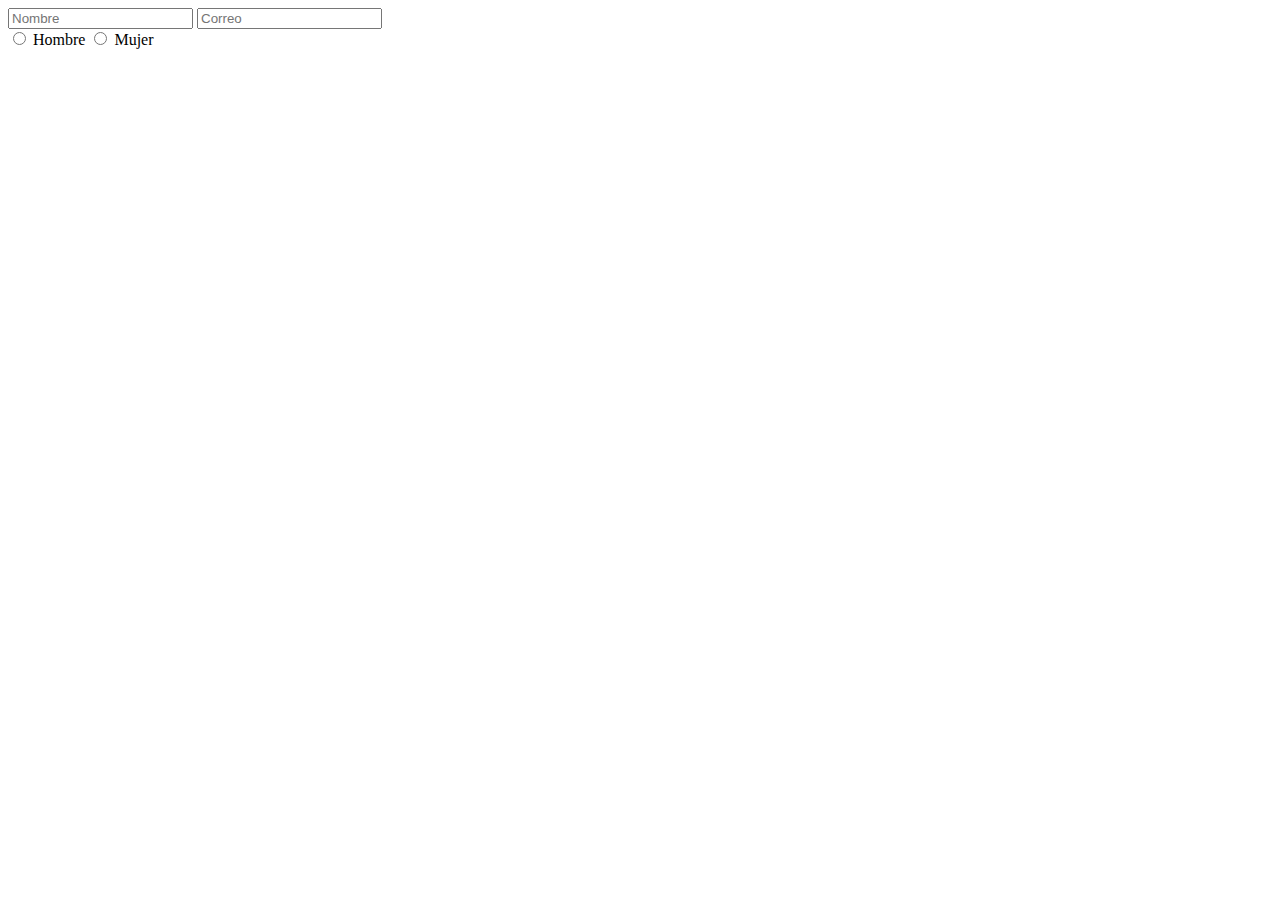
==== index.html @ 1c1a0c1a "Agregando estructura" ====
<!DOCTYPE html>
<html lang="en">
  <head>
    <meta charset="UTF-8" />
    <meta http-equiv="X-UA-Compatible" content="IE=edge" />
    <meta name="viewport" content="width=device-width, initial-scale=1.0" />
    <title>Uso de JS</title>

    <link rel="stylesheet" href="css/estilos.css" />
  </head>
  <body>
    <div class="container">
      <form action="" class="formulario" id="formulario">
        <input type="text" name="nombre" placeholder="Nombre" />
        <input type="text" name="correo" placeholder="Correo" />

        <div class="sexo">
          <input type="radio" name="sexo" id="hombre" value="hombre" />
          <!--Los labels se unen a los input con los id-->
          <label for="hombre">Hombre</label>

          <input type="radio" name="sexo" id="mujer" value="mujer" />
          <label for="mujer">Mujer</label>
        </div>
      </form>
    </div>
    <script src="js/acciones.js"></script>
  </body>
</html>
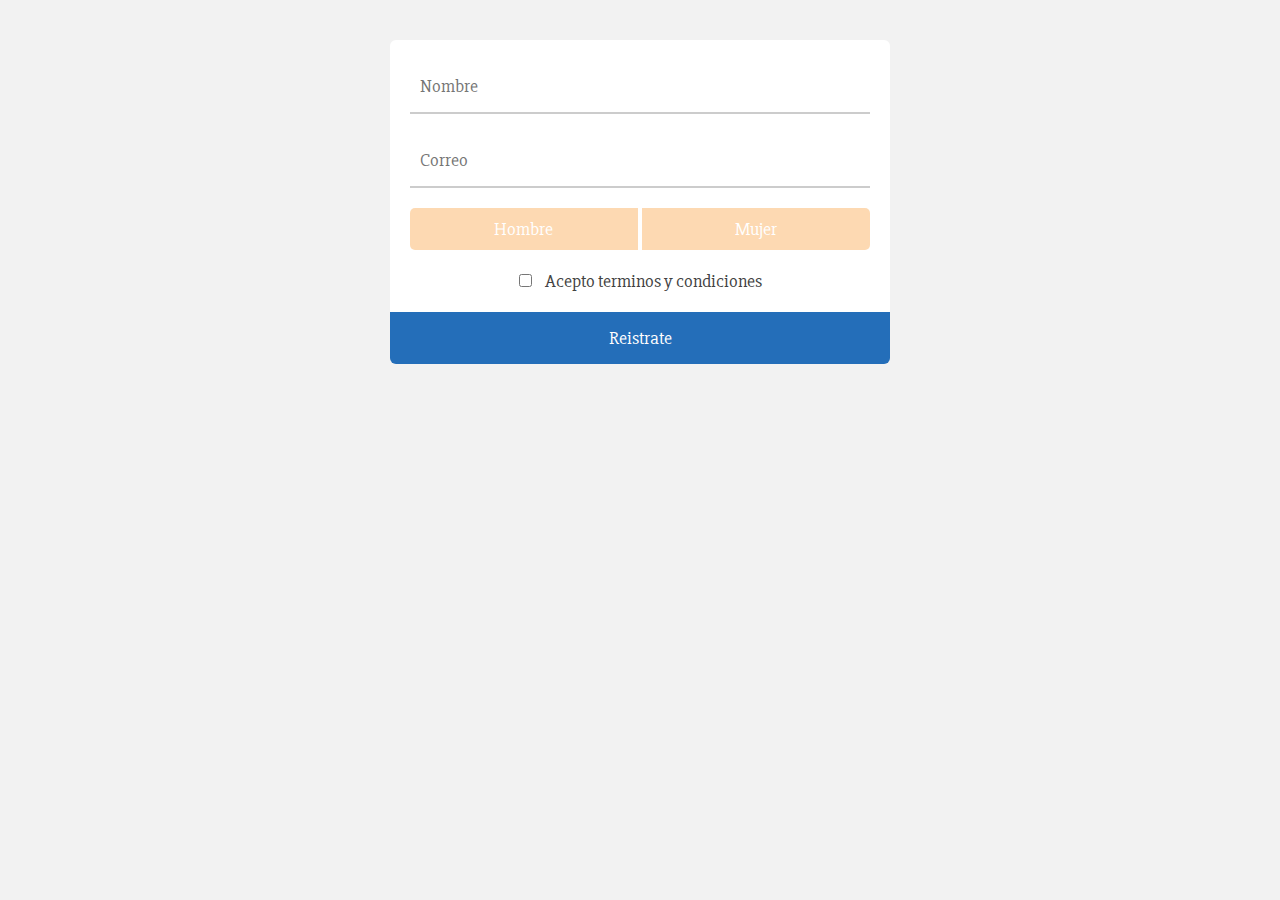
==== commit 571fd036: "Agregando estilos al proyecto." ====
--- a/index.html
+++ b/index.html
@@ -6,22 +6,38 @@
     <meta name="viewport" content="width=device-width, initial-scale=1.0" />
     <title>Uso de JS</title>
 
+    <link rel="preconnect" href="https://fonts.googleapis.com" />
+    <link rel="preconnect" href="https://fonts.gstatic.com" crossorigin />
+    <link
+      href="https://fonts.googleapis.com/css2?family=Open+Sans&family=Slabo+27px&display=swap"
+      rel="stylesheet"
+    />
+
     <link rel="stylesheet" href="css/estilos.css" />
   </head>
   <body>
-    <div class="container">
+    <div class="contenedor">
       <form action="" class="formulario" id="formulario">
-        <input type="text" name="nombre" placeholder="Nombre" />
-        <input type="text" name="correo" placeholder="Correo" />
+        <div class="contenedor-inputs">
+          <input type="text" name="nombre" placeholder="Nombre" />
+          <input type="email" name="correo" placeholder="Correo" />
 
-        <div class="sexo">
-          <input type="radio" name="sexo" id="hombre" value="hombre" />
-          <!--Los labels se unen a los input con los id-->
-          <label for="hombre">Hombre</label>
+          <div class="sexo">
+            <input type="radio" name="sexo" id="hombre" value="hombre" />
+            <!--Los labels se unen a los input con los id-->
+            <label for="hombre" class="label-radio hombre">Hombre</label>
 
-          <input type="radio" name="sexo" id="mujer" value="mujer" />
-          <label for="mujer">Mujer</label>
+            <input type="radio" name="sexo" id="mujer" value="mujer" />
+            <label for="mujer" class="label-radio mujer">Mujer</label>
+          </div>
+          <div class="terminos">
+            <input type="checkbox" name="terminos" id="terminos" />
+            <label for="terminos">Acepto terminos y condiciones</label>
+          </div>
+          <!--los mensajes de validacion son listas-->
+          <ul class="error"></ul>
         </div>
+        <input type="submit" class="btn" value="Reistrate" />
       </form>
     </div>
     <script src="js/acciones.js"></script>
--- a/css/estilos.css
+++ b/css/estilos.css
@@ -0,0 +1,119 @@
+* {
+  margin: 0;
+  padding: 0;
+  -webkit-box-sizing: border-box;
+  -moz-box-sizing: border-box;
+  box-sizing: border-box;
+}
+
+body {
+  background: #f2f2f2;
+  font-family: "Slabo 27px", serif;
+  font-size: 18px;
+}
+
+.contenedor {
+  width: 500px;
+  margin: 40px auto; /*con poner auto ya se centra*/
+}
+
+.formulario .contenedor-inputs {
+  padding: 20px;
+  background: #fff;
+  border-radius: 6px 6px 0 0; /*redondea solo parde  de arriba*/
+}
+
+.formulario input[type="text"],
+.formulario input[type="email"] {
+  display: block;
+  width: 100%;
+  margin-bottom: 20px;
+  padding: 15px 10px; /*margen hacia adentro*/
+  border: none;
+  border-bottom: 2px solid #ccc; /*parece qe fuera una linea solamente*/
+  font-family: "Slabo 27px", serif;
+  font-size: 18px;
+}
+
+/*para que cuando seleccione el input la linea se ponga azul*/
+.formulario input[type="text"]:focus,
+.formulario input[type="email"]:focus {
+  border-bottom: 2px solid #246eb9;
+}
+
+/*quitar rueditas del radio button*/
+.formulario input[type="radio"] {
+  display: none;
+}
+
+.formulario .sexo {
+  display: flex;
+  flex-wrap: nowrap;
+  justify-content: space-between;
+  margin-bottom: 20px;
+}
+
+.formulario .sexo .hombre {
+  /*borde redondeados a la izquierda y abajo*/
+  border-radius: 5px 0 0 5px;
+}
+.formulario .sexo .mujer {
+  /*borde redondeado a la derecha y abajo*/
+  border-radius: 0 5px 5px 0;
+}
+
+.formulario .label-radio {
+  background: rgba(249, 160, 63, 0.4);
+  color: #fff;
+  padding: 10px;
+  text-align: center;
+  width: 49.5%;
+}
+
+/*cuando el radio button haya sido seleccionado*/
+/*se le pone el signo de más porque
+queremos que cuando el input radio este seleccionado
+se le agreguen los siguientes estilos al label*/
+.formulario input[type="radio"]:checked + .label-radio {
+  background: #f9a03f;
+}
+
+.formulario .terminos {
+  text-align: center;
+  color: #424242;
+}
+
+.formulario .terminos label {
+  margin-left: 10px;
+}
+
+.formulario .error {
+  display: none; /*valor por defecto*/
+  margin-top: 20px;
+  border-radius: 3px;
+  background: #ce1818;
+  color: #fff;
+  padding: 15px 10px;
+  padding-left: 40px;
+}
+
+.formulario .btn {
+  width: 100%;
+  text-align: center;
+  background: #246eb9;
+  color: #fff;
+  border: none;
+  display: block;
+  /*se le agrega porque como es un elemento
+  en linea y se qiuere trabajar con el padding se debe convertir a
+  un elemento a bloque*/
+  padding: 15px 10px;
+  cursor: pointer;
+  border-radius: 0 0 6px 6px; /*borde solo abajo*/
+  font-family: "Slabo 27px", serif;
+  font-size: 18px;
+}
+
+.formulario .btn:hover {
+  background: #4357ad;
+}
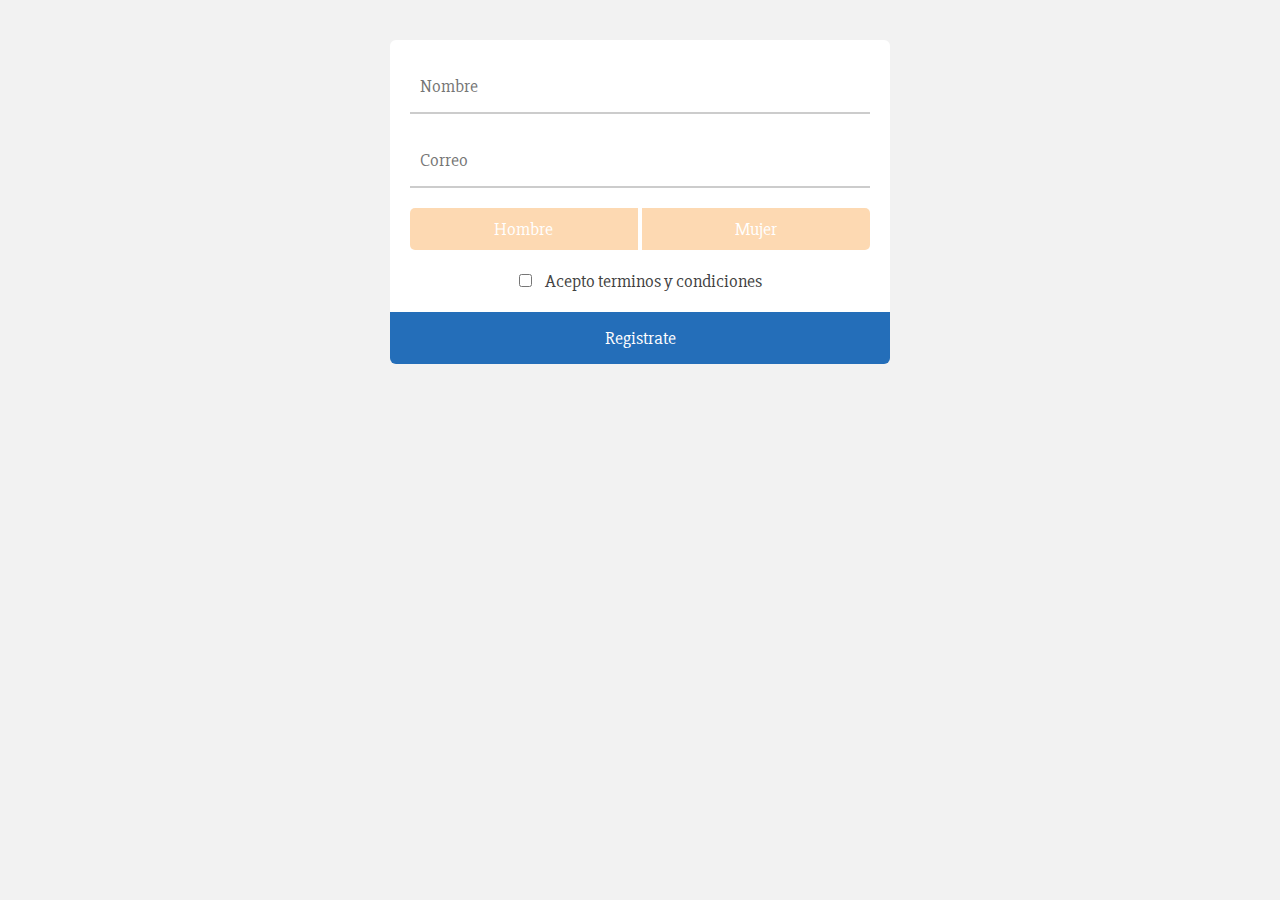
==== commit 55825725: "Agregando acciones al formulario." ====
--- a/index.html
+++ b/index.html
@@ -30,14 +30,15 @@
             <input type="radio" name="sexo" id="mujer" value="mujer" />
             <label for="mujer" class="label-radio mujer">Mujer</label>
           </div>
+
           <div class="terminos">
             <input type="checkbox" name="terminos" id="terminos" />
             <label for="terminos">Acepto terminos y condiciones</label>
           </div>
           <!--los mensajes de validacion son listas-->
-          <ul class="error"></ul>
+          <ul class="error" id="error"></ul>
         </div>
-        <input type="submit" class="btn" value="Reistrate" />
+        <input type="submit" class="btn" value="Registrate" />
       </form>
     </div>
     <script src="js/acciones.js"></script>
